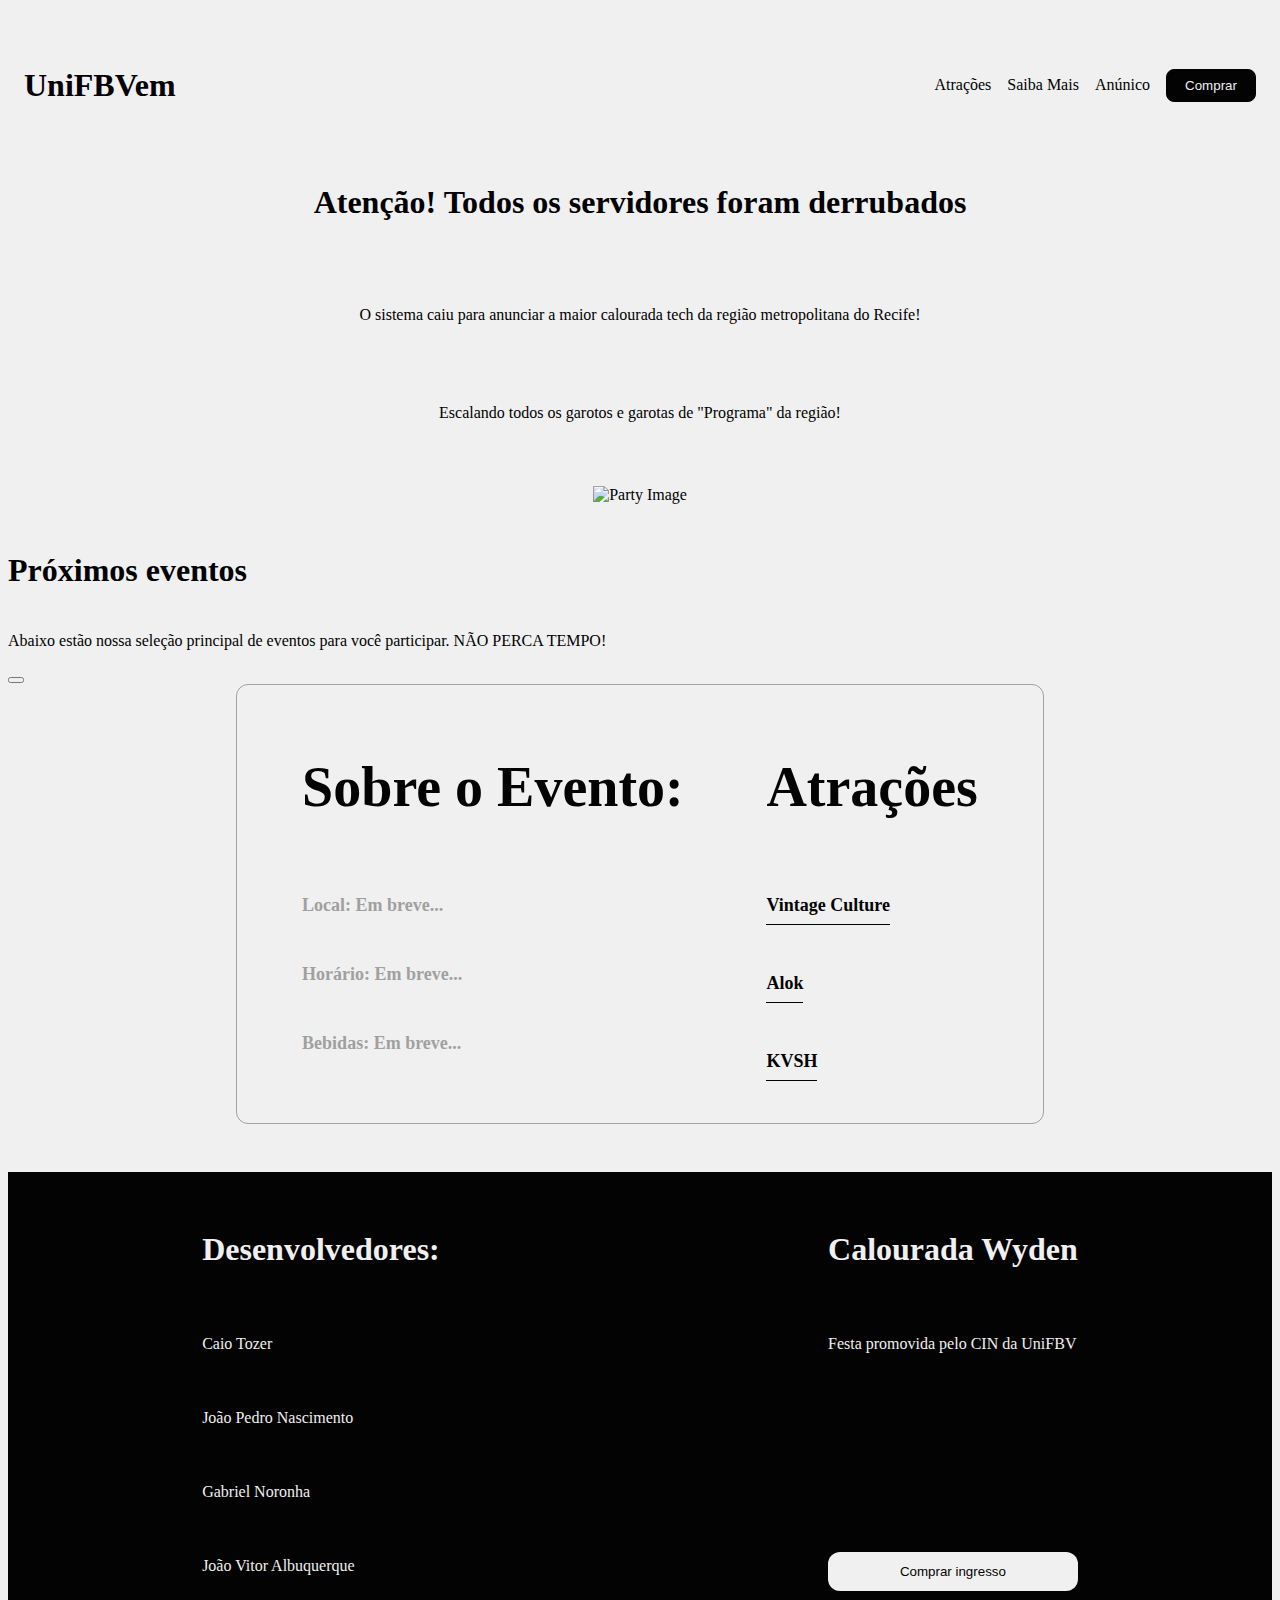
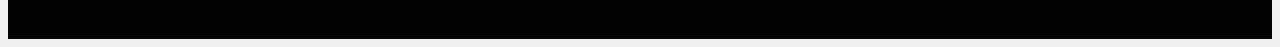
==== index.html @ f2e45370 "feat: adding footer and info styles" ====
<!DOCTYPE html>
<html lang="en">
  <head>
    <meta charset="UTF-8" />
    <meta name="viewport" content="width=device-width, initial-scale=1.0" />
    <link rel="icon" href="./Assets/WydenLogo.jpeg" />
    <title>UniFBVem</title>
    <link rel="preconnect" href="https://fonts.googleapis.com" />
    <link rel="preconnect" href="https://fonts.gstatic.com" crossorigin />
    <script src="https://unpkg.com/@phosphor-icons/web"></script>
    <link
      href="https://fonts.googleapis.com/css2?family=Inter:wght@100..900&display=swap"
      rel="stylesheet"
    />
    <link rel="stylesheet" href="global.css" />
    <link href="styles.css" rel="stylesheet" />
    <link rel="stylesheet" href="main.css" />
  </head>
  <body>
    <header>
      <h4>UniFBVem</h4>
      <nav>
        <a>Atrações</a>
        <a>Saiba Mais</a>
        <a>Anúnico</a>
        <button class="checkout-button">Comprar</button>
      </nav>
    </header>

    <div id="firstPost">
      <h1>Atenção! Todos os servidores foram derrubados</h1>
      <p>
        O sistema caiu para anunciar a maior calourada tech da região
        metropolitana do Recife!
      </p>
      <p>Escalando todos os garotos e garotas de "Programa" da região!</p>
      <img
        alt="Party Image"
        src="./Assets/Image - Drag in to fill..png"
        id="Banner"
      />
    </div>

    <main>
      <div class="main-header-wrapper">
        <h4>Próximos eventos</h4>
        <p>
          Abaixo estão nossa seleção principal de eventos para você participar.
          NÃO PERCA TEMPO!
        </p>
      </div>

      <div>
        <button class="card add-new-event" data-title="Anuncie aqui">
          <i class="ph-thin ph-plus-circle add-new-event-icon"></i>
        </button>
      </div>
    </main>
    <div id="infoContainer">
      <div id="infoBox">
        <div id="infoEvent">
          <h2>Sobre o Evento:</h2>
          <!-- <h2>
      Essa é pra você que até hoje espera ir em uma festa universitária igual as
      dos filmes, venha pra calourada de Computaria da Wyden!
    </h2> -->

          <h3>Local: Em breve...</h3>
          <h3>Horário: Em breve...</h3>
          <h3>Bebidas: Em breve...</h3>
        </div>
        <div id="infoEvent">
          <h2>Atrações</h2>
          <h3 class="atraction">Vintage Culture</h3>
          <h3 class="atraction">Alok</h3>
          <h3 class="atraction">KVSH</h3>
        </div>
      </div>
    </div>
    <footer>
      <div id="devContainer">
        <h4>Desenvolvedores:</h4>
        <div id="devs">
          <p>Caio Tozer</p>
          <p>João Pedro Nascimento</p>
          <p>Gabriel Noronha</p>
          <p>João Vitor Albuquerque</p>
        </div>
      </div>
      <div id="rightContainer">
      <div id="footerTitle">
      <h4>Calourada Wyden</h4>
      <p>Festa promovida pelo CIN da UniFBV</p>
    </div>
    
      <button id="buttonFooter">Comprar ingresso</button>
    </div>
    </footer>
  </body>
</html>
---- styles.css ----
body {
  background-color: var(--primary-light);

  --primary-darker: #030303;
  --primary-dark: #111111;
  --primary-gray: #a0a0a0;
  --primary-light-gray: #e7e7e7;
  --primary-light: #f0f0f0;
}

body::-webkit-scrollbar {
  width: 0px;
}

header {
  display: flex;
  justify-content: space-between;
  padding: 16px;
}

nav {
  display: flex;
  gap: 1rem;
  align-items: center;
  cursor: pointer;
}

.checkout-button {
  width: 90px;
  padding: 8px 16px;
  text-align: center;
  background-color: var(--primary-darker);
  color: var(--primary-light);
  border-radius: 8px;
  border: 1px solid var(--primary-darker);
  cursor: pointer;

  transition: all 250ms;
}

.checkout-button:hover {
  background-color: var(--primary-light);
  color: var(--primary-darker);
}

#banner {
  display: flex;
  width: 50%;
  height: fit-content;
  border-radius: 16px;
}

#firstPost {
  display: flex;
  flex-direction: column;
  justify-content: center;
  align-items: center;
  gap: 48px;
  width: 100%;
  margin-bottom: 48px;
}

#infoEvent {
  display: flex;
  flex-direction: column;
  gap: 12px;
  width: fit-content;
}

#infoContainer {
  display: flex;
  width: 100%;
  justify-content: center;
  margin-bottom: 48px;
}

#infoBox {
  display: flex;
  width: 60%;
  justify-content: space-around;
  border: 1px var(--primary-gray) solid;
  padding: 24px;
  border-radius: 12px;
}

h2 {
  font-size: 56px;
  font-weight: 700;
  color: var(--primary-darker);
}
h3 {
  font-size: 18px;
  font-weight: 700;
  color: var(--primary-gray);
}

.atraction {
  color: var(--primary-darker);
  width: fit-content;
  padding-bottom: 8px;
  border-bottom: 1px solid var(--primary-darker);
}

footer {
  background-color: var(--primary-darker);
  color: var(--primary-light);
  display: flex;
  justify-content: space-around;
  padding-bottom: 48px;
  padding-top: 16px;
}

#devs {
  display: flex;
  flex-direction: column;
  gap: 24px;
}

#devContainer {
  display: flex;
  flex-direction: column;
  gap: 8px;
}

h4 {
  font-size: 32px;
}

h4 > p {
  font-size: 18px;
}

#footerTitle {
  display: flex;
  flex-direction: column;
  gap: 8px;
}

#rightContainer {
  display: flex;
  flex-direction: column;
  min-height: 100%;
  justify-content: space-between;
}

#buttonFooter {
  padding: 12px 16px;
  width: 100%;
  text-align: center;
  border-radius: 12px;
  border: none;
  background-color: var(--primary-light);
  color:  var(--primary-darker);
  cursor: pointer;
}

#buttonFooter:hover {
  background-color: var(--primary-gray);
  color:  var(--primary-light);
}
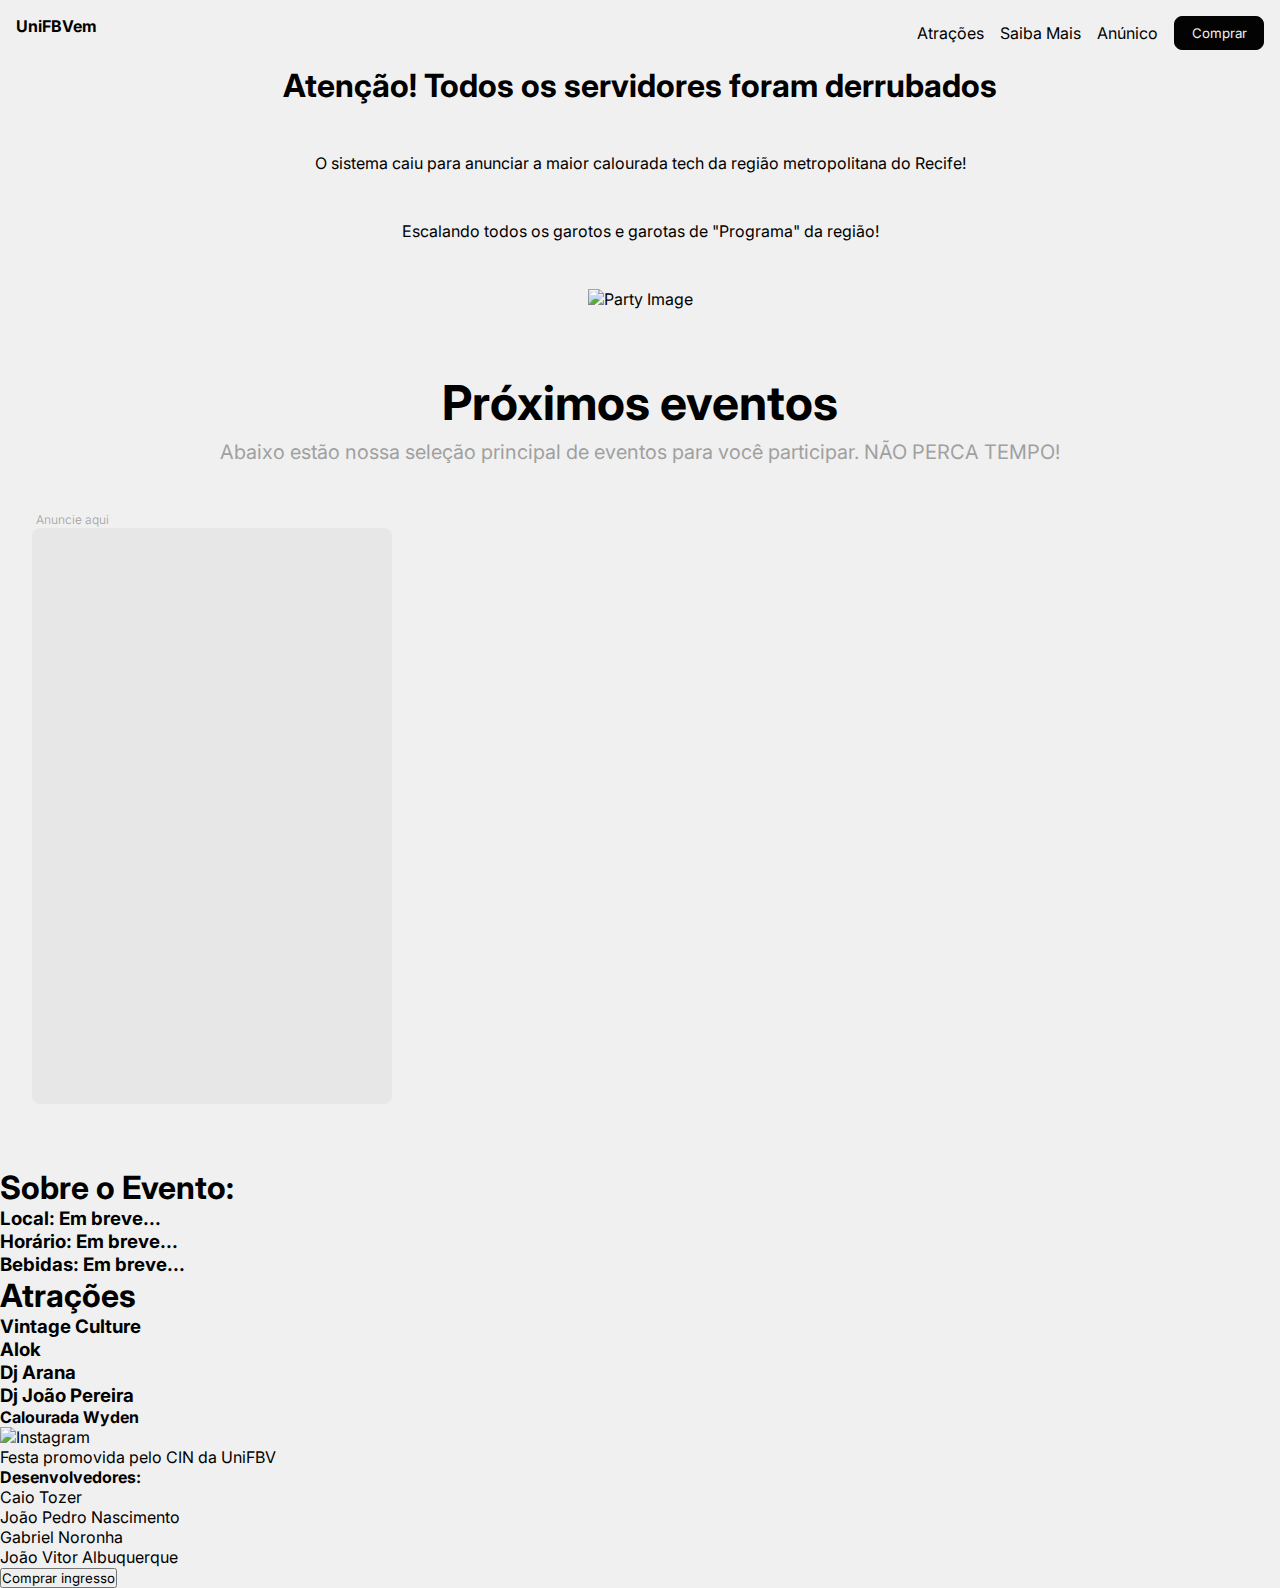
==== commit 00881bac: "feat: add buy ticket modal" ====
--- a/index.html
+++ b/index.html
@@ -12,9 +12,10 @@
       href="https://fonts.googleapis.com/css2?family=Inter:wght@100..900&display=swap"
       rel="stylesheet"
     />
-    <link rel="stylesheet" href="global.css" />
+    <link rel="stylesheet" href="global.css">
     <link href="styles.css" rel="stylesheet" />
-    <link rel="stylesheet" href="main.css" />
+    <link rel="stylesheet" href="main.css">
+    <link rel="stylesheet" href="./css/buyModalStyles.css">
   </head>
   <body>
     <header>
@@ -23,7 +24,7 @@
         <a>Atrações</a>
         <a>Saiba Mais</a>
         <a>Anúnico</a>
-        <button class="checkout-button">Comprar</button>
+        <button class="checkout-button buy-modal-trigger">Comprar</button>
       </nav>
     </header>
 
@@ -34,20 +35,13 @@
         metropolitana do Recife!
       </p>
       <p>Escalando todos os garotos e garotas de "Programa" da região!</p>
-      <img
-        alt="Party Image"
-        src="./Assets/Image - Drag in to fill..png"
-        id="Banner"
-      />
+      <img alt="Party Image" src="./Assets/Image - Drag in to fill..png" id="Banner"/>
     </div>
 
     <main>
       <div class="main-header-wrapper">
         <h4>Próximos eventos</h4>
-        <p>
-          Abaixo estão nossa seleção principal de eventos para você participar.
-          NÃO PERCA TEMPO!
-        </p>
+        <p>Abaixo estão nossa seleção principal de eventos para você participar. NÃO PERCA TEMPO!</p>
       </div>
 
       <div>
@@ -56,45 +50,75 @@
         </button>
       </div>
     </main>
-    <div id="infoContainer">
-      <div id="infoBox">
-        <div id="infoEvent">
-          <h2>Sobre o Evento:</h2>
-          <!-- <h2>
+
+    <h1>Sobre o Evento:</h1>
+    <!-- <h2>
       Essa é pra você que até hoje espera ir em uma festa universitária igual as
       dos filmes, venha pra calourada de Computaria da Wyden!
     </h2> -->
+    <h3>Local: Em breve...</h3>
+    <h3>Horário: Em breve...</h3>
+    <h3>Bebidas: Em breve...</h3>
+    <h1>Atrações</h1>
+    <h3>Vintage Culture</h3>
+    <h3>Alok</h3>
+    <h3>Dj Arana</h3>
+    <h3>Dj João Pereira</h3>
+    <footer>
+      <h4>Calourada Wyden</h4>
+      <img alt="Instagram" />
+      <p>Festa promovida pelo CIN da UniFBV</p>
+      <h4>Desenvolvedores:</h4>
+      <p>Caio Tozer</p>
+      <p>João Pedro Nascimento</p>
+      <p>Gabriel Noronha</p>
+      <p>João Vitor Albuquerque</p>
+    </footer>
+    <button class="buy-modal-trigger">Comprar ingresso</button>
 
-          <h3>Local: Em breve...</h3>
-          <h3>Horário: Em breve...</h3>
-          <h3>Bebidas: Em breve...</h3>
-        </div>
-        <div id="infoEvent">
-          <h2>Atrações</h2>
-          <h3 class="atraction">Vintage Culture</h3>
-          <h3 class="atraction">Alok</h3>
-          <h3 class="atraction">KVSH</h3>
-        </div>
+    <!-- Buy modal -->
+    <div id="buy-modal" class="modal">
+      <div class="modal-content">
+        <header>
+          <h3>Comprar ingresso - UniFBVem</h3>
+          <div class="close-modal">
+            <i class="ph ph-x"></i>
+          </div>
+        </header>
+        
+        <form class="modal-form buy-modal-form">
+          <label class="name">
+            <span>Nome Completo</span>
+            <input type="text" placeholder="Digite aqui...">
+          </label>
+
+          <label class="email">
+            <span>E-mail</span>
+            <input type="text" placeholder="Digite aqui...">
+          </label>
+          
+          <label class="ticket-type">
+            <span>Tipo de ingresso</span>
+            <select name="ticket-type" id="ticket-type">
+              <option value="">Selecione</option>
+              <option value="vip">VIP</option>
+              <option value="premium">Premium</option>
+              <option value="standart">Básico</option>
+            </select>
+          </label>
+
+          <label class="ticket-price">
+            <span>Valor do ingresso</span>
+            <input type="text" disabled id="ticket-price-input">
+          </label>
+
+          <div class="actions">
+            <button type="submit" class="danger-background">Cancelar</button>
+            <button type="submit" class="success-background">Confirmar</button>
+          </div>
+        </form>
       </div>
     </div>
-    <footer>
-      <div id="devContainer">
-        <h4>Desenvolvedores:</h4>
-        <div id="devs">
-          <p>Caio Tozer</p>
-          <p>João Pedro Nascimento</p>
-          <p>Gabriel Noronha</p>
-          <p>João Vitor Albuquerque</p>
-        </div>
-      </div>
-      <div id="rightContainer">
-      <div id="footerTitle">
-      <h4>Calourada Wyden</h4>
-      <p>Festa promovida pelo CIN da UniFBV</p>
-    </div>
-    
-      <button id="buttonFooter">Comprar ingresso</button>
-    </div>
-    </footer>
+    <script src="./js/buyModalHandler.js"></script>
   </body>
 </html>
--- a/global.css
+++ b/global.css
@@ -0,0 +1,8 @@
+@import url("https://fonts.googleapis.com/css2?family=Inter:wght@100..900&display=swap");
+
+* {
+  font-family: "Inter", sans-serif;
+  margin: 0px;
+  padding: 0px;
+  box-sizing: border-box;
+}--- a/styles.css
+++ b/styles.css
@@ -4,12 +4,10 @@
   --primary-darker: #030303;
   --primary-dark: #111111;
   --primary-gray: #a0a0a0;
-  --primary-light-gray: #e7e7e7;
-  --primary-light: #f0f0f0;
-}
-
-body::-webkit-scrollbar {
-  width: 0px;
+  --primary-light-gray: #E7E7E7;
+  --primary-light: #F0F0F0;
+  --danger: #e84118;
+  --success: #4cd137;
 }
 
 header {
@@ -43,118 +41,28 @@
   color: var(--primary-darker);
 }
 
-#banner {
-  display: flex;
-  width: 50%;
-  height: fit-content;
-  border-radius: 16px;
+#banner{
+    display: flex;
+    width: 50%;
+    height: fit-content;
+    border-radius: 16px;
 }
 
-#firstPost {
-  display: flex;
-  flex-direction: column;
-  justify-content: center;
-  align-items: center;
-  gap: 48px;
-  width: 100%;
-  margin-bottom: 48px;
+#firstPost{
+    display: flex;
+    flex-direction: column;
+    justify-content: center;
+    align-items: center;
+    gap: 48px;
+    width: 100%;
 }
 
-#infoEvent {
-  display: flex;
-  flex-direction: column;
-  gap: 12px;
-  width: fit-content;
+.danger-background {
+  background-color: var(--danger);
+  color: white;
 }
 
-#infoContainer {
-  display: flex;
-  width: 100%;
-  justify-content: center;
-  margin-bottom: 48px;
-}
-
-#infoBox {
-  display: flex;
-  width: 60%;
-  justify-content: space-around;
-  border: 1px var(--primary-gray) solid;
-  padding: 24px;
-  border-radius: 12px;
-}
-
-h2 {
-  font-size: 56px;
-  font-weight: 700;
-  color: var(--primary-darker);
-}
-h3 {
-  font-size: 18px;
-  font-weight: 700;
-  color: var(--primary-gray);
-}
-
-.atraction {
-  color: var(--primary-darker);
-  width: fit-content;
-  padding-bottom: 8px;
-  border-bottom: 1px solid var(--primary-darker);
-}
-
-footer {
-  background-color: var(--primary-darker);
-  color: var(--primary-light);
-  display: flex;
-  justify-content: space-around;
-  padding-bottom: 48px;
-  padding-top: 16px;
-}
-
-#devs {
-  display: flex;
-  flex-direction: column;
-  gap: 24px;
-}
-
-#devContainer {
-  display: flex;
-  flex-direction: column;
-  gap: 8px;
-}
-
-h4 {
-  font-size: 32px;
-}
-
-h4 > p {
-  font-size: 18px;
-}
-
-#footerTitle {
-  display: flex;
-  flex-direction: column;
-  gap: 8px;
-}
-
-#rightContainer {
-  display: flex;
-  flex-direction: column;
-  min-height: 100%;
-  justify-content: space-between;
-}
-
-#buttonFooter {
-  padding: 12px 16px;
-  width: 100%;
-  text-align: center;
-  border-radius: 12px;
-  border: none;
-  background-color: var(--primary-light);
-  color:  var(--primary-darker);
-  cursor: pointer;
-}
-
-#buttonFooter:hover {
-  background-color: var(--primary-gray);
-  color:  var(--primary-light);
-}
+.success-background {
+  background-color: var(--success);
+  color: white;
+}--- a/main.css
+++ b/main.css
@@ -0,0 +1,62 @@
+main {
+  margin: 2rem 0;
+  padding: 2rem;
+}
+
+.main-header-wrapper {
+  display: flex;
+  flex-direction: column;
+  gap: 0.5rem;
+
+  text-align: center;
+
+  margin-bottom: 4rem;
+}
+
+.main-header-wrapper h4 {
+  font-size: 3rem;
+}
+
+.main-header-wrapper p {
+  color: var(--primary-gray);
+  font-size: 1.25rem;
+}
+
+.add-new-event {
+  all: unset;
+
+  transition: all 250ms;
+  cursor: pointer;
+}
+
+.add-new-event:hover {
+  filter: brightness(1.015);
+}
+
+.add-new-event-icon::before {
+  font-size: 8rem;
+  color: var(--primary-gray);
+}
+
+.card::before {
+  content: attr(data-title);
+  position: absolute;
+  top: -1rem;
+  left: 0.25rem;
+
+  color: var(--primary-gray);
+
+  font-size: 0.75rem;
+  font-weight: 300;
+}
+
+.card {
+  position: relative;
+  display: flex;
+  justify-content: center;
+  align-items: center;
+  border-radius: 8px;
+  background-color: var(--primary-light-gray);
+  height: 36rem;
+  min-width: 360px;
+}
--- a/css/buyModalStyles.css
+++ b/css/buyModalStyles.css
@@ -0,0 +1,114 @@
+.modal {
+  display: none;
+  position: fixed;
+  z-index: 1;
+  left: 0;
+  top: 0;
+  width: 100%;
+  height: 100%;
+  overflow: auto;
+  background-color: rgb(0,0,0);
+  background-color: rgba(0,0,0,0.4);
+}
+
+.modal-content {
+  box-sizing: border-box;
+  display: flex;
+  flex-direction: column;
+  background-color: #fefefe;
+  margin: 15% auto; 
+  padding: 20px;
+  border: 1px solid #888;
+  border-radius: 8px;
+  width: min(80%, 1024px); 
+}
+
+.modal-content header {
+  display: flex;
+  justify-content: space-between;
+  align-items: center;
+}
+
+.close-modal {
+  color: #aaa;
+  font-size: 28px;
+  font-weight: bold;
+}
+
+.close-modal:hover,
+.close-modal:focus {
+  color: black;
+  text-decoration: none;
+  cursor: pointer;
+}
+
+.modal-form {
+  display: grid;
+  gap: 1.5rem;
+  grid-template-areas: 
+    "name name name name"
+    "email email email email"
+    "ticket-type ticket-price ticket-price ticket-price"
+    "actions actions actions actions"
+  ;
+  padding: 0 1rem 1rem 1rem;
+}
+
+.modal-form label {
+  width: 100%;
+  display: flex;
+  flex-direction: column;
+  gap: 0.25rem;
+}
+
+.modal-form label span {
+  color: var(--primary-gray);
+  font-size: 0.75rem;
+  margin-left: 0.25rem;
+}
+
+.modal-form label input,
+.modal-form label select {
+  width: 100%;
+  padding: 0.75rem 1.25rem;
+  border-radius: 8px;
+  border: 1px solid var(--primary-light-gray);
+  background-color: var(--primary-light);
+}
+
+.modal-form .actions {
+  width: 100%;
+  display: flex;
+  justify-content: flex-end;
+  gap: 1rem;
+}
+
+.modal-form .actions button {
+  cursor: pointer;
+  padding: 0.5rem 1rem;
+  border-radius: 4px;
+  border: 0;
+  font-size: 0.75rem;
+
+  transition: filter 150ms;
+}
+
+.modal-form .actions button:hover {
+  filter: brightness(0.9);
+}
+
+.buy-modal-form .name {
+  grid-area: name;
+}
+.buy-modal-form .email {
+  grid-area: email;
+}
+.buy-modal-form .ticket-type {
+  grid-area: ticket-type;
+}
+.buy-modal-form .ticket-price {
+  grid-area: ticket-price;
+}
+.actions {
+  grid-area: actions
+}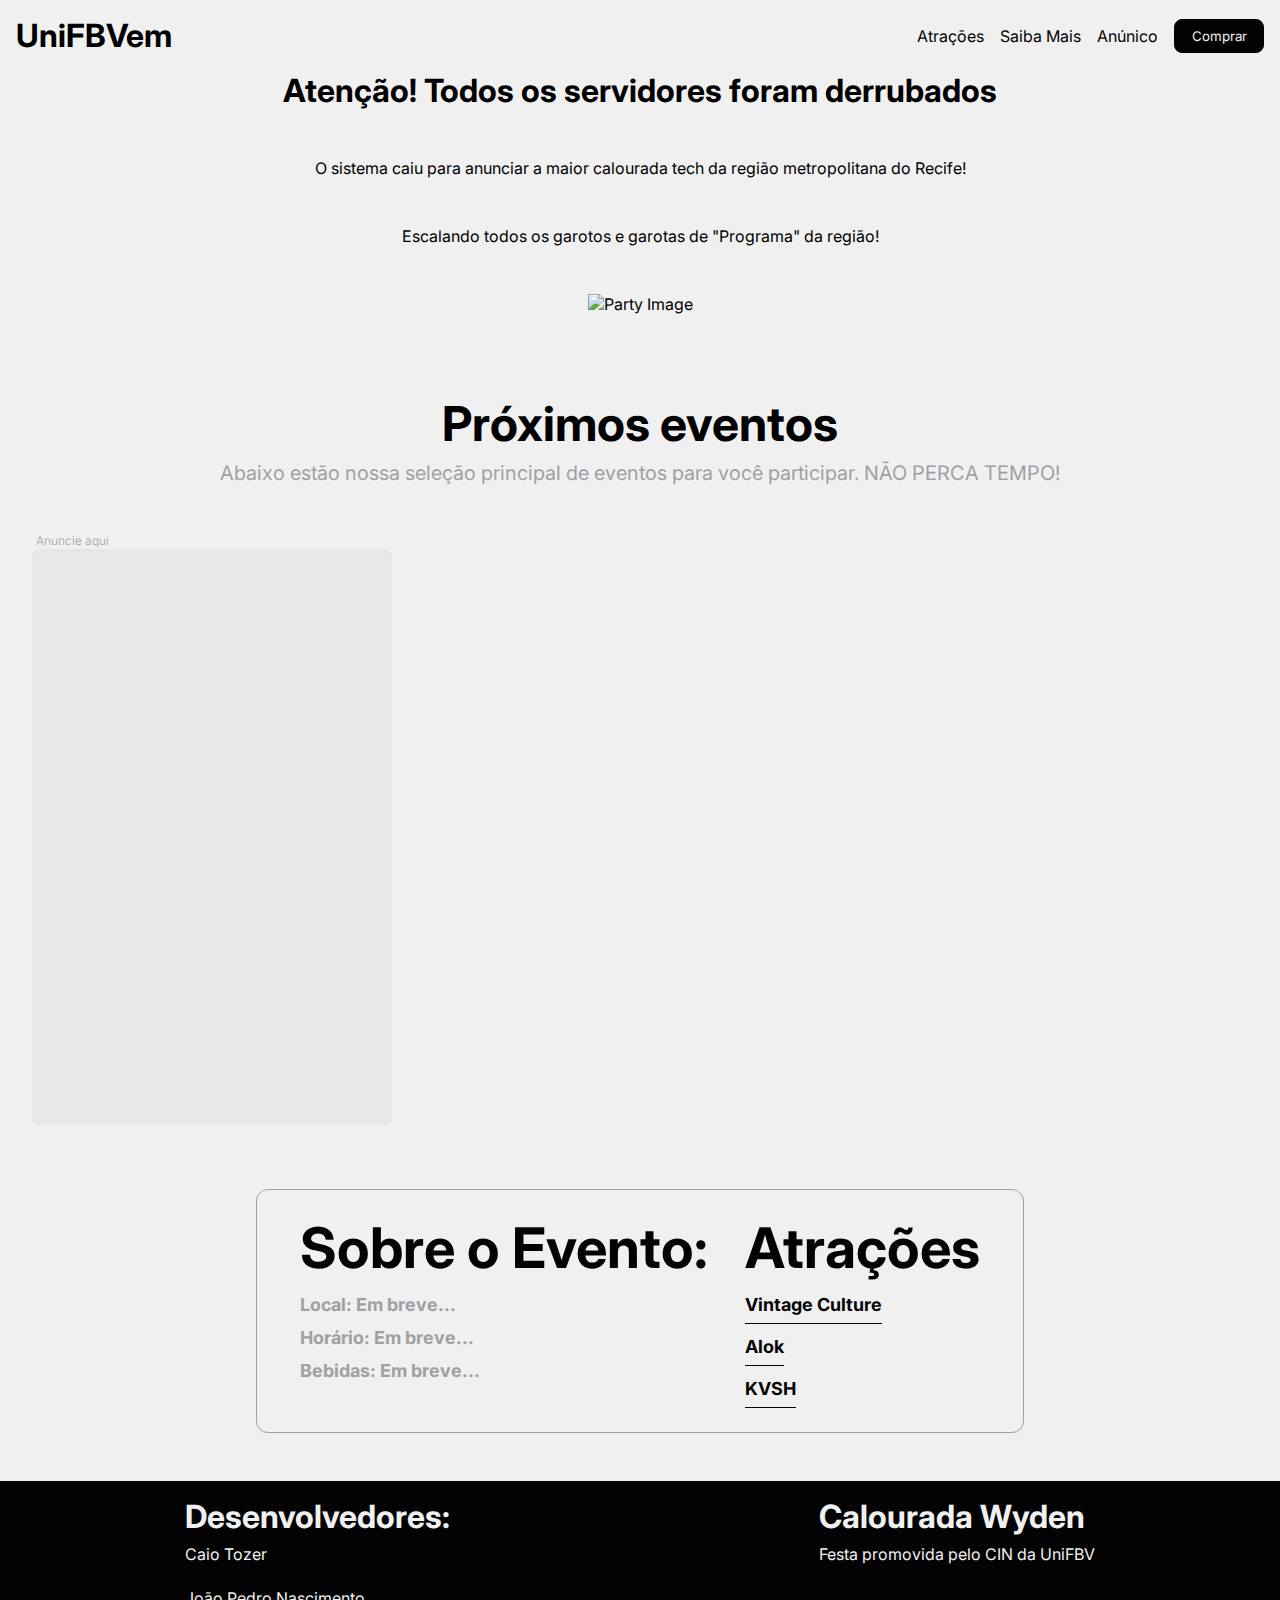
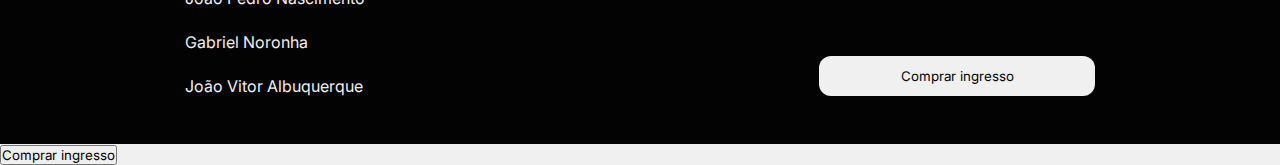
==== commit b7957138: "Merge branch 'main' into feat/form-modals" ====
--- a/index.html
+++ b/index.html
@@ -12,10 +12,12 @@
       href="https://fonts.googleapis.com/css2?family=Inter:wght@100..900&display=swap"
       rel="stylesheet"
     />
-    <link rel="stylesheet" href="global.css">
+    <link rel="stylesheet" href="global.css" />
     <link href="styles.css" rel="stylesheet" />
     <link rel="stylesheet" href="main.css">
     <link rel="stylesheet" href="./css/buyModalStyles.css">
+    <link rel="stylesheet" href="./css/eventModalStyles.css">
+    <link rel="stylesheet" href="./css/modalStyles.css">
   </head>
   <body>
     <header>
@@ -35,44 +37,67 @@
         metropolitana do Recife!
       </p>
       <p>Escalando todos os garotos e garotas de "Programa" da região!</p>
-      <img alt="Party Image" src="./Assets/Image - Drag in to fill..png" id="Banner"/>
+      <img
+        alt="Party Image"
+        src="./Assets/Image - Drag in to fill..png"
+        id="Banner"
+      />
     </div>
 
     <main>
       <div class="main-header-wrapper">
         <h4>Próximos eventos</h4>
-        <p>Abaixo estão nossa seleção principal de eventos para você participar. NÃO PERCA TEMPO!</p>
+        <p>
+          Abaixo estão nossa seleção principal de eventos para você participar.
+          NÃO PERCA TEMPO!
+        </p>
       </div>
 
       <div>
-        <button class="card add-new-event" data-title="Anuncie aqui">
+        <button class="card add-new-event event-modal-trigger" data-title="Anuncie aqui">
           <i class="ph-thin ph-plus-circle add-new-event-icon"></i>
         </button>
       </div>
     </main>
-
-    <h1>Sobre o Evento:</h1>
-    <!-- <h2>
+    <div id="infoContainer">
+      <div id="infoBox">
+        <div id="infoEvent">
+          <h2>Sobre o Evento:</h2>
+          <!-- <h2>
       Essa é pra você que até hoje espera ir em uma festa universitária igual as
       dos filmes, venha pra calourada de Computaria da Wyden!
     </h2> -->
-    <h3>Local: Em breve...</h3>
-    <h3>Horário: Em breve...</h3>
-    <h3>Bebidas: Em breve...</h3>
-    <h1>Atrações</h1>
-    <h3>Vintage Culture</h3>
-    <h3>Alok</h3>
-    <h3>Dj Arana</h3>
-    <h3>Dj João Pereira</h3>
+
+          <h3>Local: Em breve...</h3>
+          <h3>Horário: Em breve...</h3>
+          <h3>Bebidas: Em breve...</h3>
+        </div>
+        <div id="infoEvent">
+          <h2>Atrações</h2>
+          <h3 class="atraction">Vintage Culture</h3>
+          <h3 class="atraction">Alok</h3>
+          <h3 class="atraction">KVSH</h3>
+        </div>
+      </div>
+    </div>
     <footer>
+      <div id="devContainer">
+        <h4>Desenvolvedores:</h4>
+        <div id="devs">
+          <p>Caio Tozer</p>
+          <p>João Pedro Nascimento</p>
+          <p>Gabriel Noronha</p>
+          <p>João Vitor Albuquerque</p>
+        </div>
+      </div>
+      <div id="rightContainer">
+      <div id="footerTitle">
       <h4>Calourada Wyden</h4>
-      <img alt="Instagram" />
       <p>Festa promovida pelo CIN da UniFBV</p>
-      <h4>Desenvolvedores:</h4>
-      <p>Caio Tozer</p>
-      <p>João Pedro Nascimento</p>
-      <p>Gabriel Noronha</p>
-      <p>João Vitor Albuquerque</p>
+    </div>
+    
+      <button id="buttonFooter">Comprar ingresso</button>
+    </div>
     </footer>
     <button class="buy-modal-trigger">Comprar ingresso</button>
 
@@ -81,7 +106,7 @@
       <div class="modal-content">
         <header>
           <h3>Comprar ingresso - UniFBVem</h3>
-          <div class="close-modal">
+          <div class="close-buy-modal close-modal">
             <i class="ph ph-x"></i>
           </div>
         </header>
@@ -120,5 +145,56 @@
       </div>
     </div>
     <script src="./js/buyModalHandler.js"></script>
+
+    <!-- Event modal -->
+    <div id="event-modal" class="modal">
+      <div class="modal-content">
+        <header>
+          <h3>Criar um novo evento</h3>
+          <div class="close-event-modal close-modal">
+            <i class="ph ph-x"></i>
+          </div>
+        </header>
+        
+        <form class="modal-form event-modal-form">
+          <label class="event-thumb">
+            <span>Selecione a imagem do evento aqui</span>
+            <span><i class="ph ph-image"></i></span>
+            <input type="file" accept="image/*" name="event-thumb" id="event-thumb-input" hidden>
+          </label>
+
+          <label class="event-name">
+            <span>Nome do evento</span>
+            <input type="text" placeholder="Digite aqui...">
+          </label>
+
+          <label class="event-date">
+            <span>Quando vai ser o evento?</span>
+            <input type="date">
+          </label>
+
+          <label class="event-time">
+            <span>Que horas será o evento?</span>
+            <input type="time">
+          </label>
+
+          <label class="event-address">
+            <span>Onde acontecerá o evento?</span>
+            <textarea type="text" placeholder="Digite aqui..."></textarea>
+          </label>
+
+          <label class="event-obs">
+            <span>Observações</span>
+            <textarea type="text" placeholder="Digite aqui..."></textarea>
+          </label>
+
+          <div class="actions">
+            <button type="submit" class="danger-background">Cancelar</button>
+            <button type="submit" class="success-background">Confirmar</button>
+          </div>
+        </form>
+      </div>
+    </div>
+    <script src="./js/eventModalHandler.js"></script>
   </body>
 </html>
--- a/styles.css
+++ b/styles.css
@@ -8,6 +8,15 @@
   --primary-light: #F0F0F0;
   --danger: #e84118;
   --success: #4cd137;
+}
+
+body::-webkit-scrollbar {
+  width: 5px;
+  background-color: var(--primary-gray);
+}
+body::-webkit-scrollbar-thumb {
+  background-color: var(--primary-dark);
+  border-radius: 2px;
 }
 
 header {
@@ -41,20 +50,11 @@
   color: var(--primary-darker);
 }
 
-#banner{
-    display: flex;
-    width: 50%;
-    height: fit-content;
-    border-radius: 16px;
-}
-
-#firstPost{
-    display: flex;
-    flex-direction: column;
-    justify-content: center;
-    align-items: center;
-    gap: 48px;
-    width: 100%;
+#banner {
+  display: flex;
+  width: 50%;
+  height: fit-content;
+  border-radius: 16px;
 }
 
 .danger-background {
@@ -65,4 +65,112 @@
 .success-background {
   background-color: var(--success);
   color: white;
-}+}
+#firstPost {
+  display: flex;
+  flex-direction: column;
+  justify-content: center;
+  align-items: center;
+  gap: 48px;
+  width: 100%;
+  margin-bottom: 48px;
+}
+
+#infoEvent {
+  display: flex;
+  flex-direction: column;
+  gap: 12px;
+  width: fit-content;
+}
+
+#infoContainer {
+  display: flex;
+  width: 100%;
+  justify-content: center;
+  margin-bottom: 48px;
+}
+
+#infoBox {
+  display: flex;
+  width: 60%;
+  justify-content: space-around;
+  border: 1px var(--primary-gray) solid;
+  padding: 24px;
+  border-radius: 12px;
+}
+
+h2 {
+  font-size: 56px;
+  font-weight: 700;
+  color: var(--primary-darker);
+}
+h3 {
+  font-size: 18px;
+  font-weight: 700;
+  color: var(--primary-gray);
+}
+
+.atraction {
+  color: var(--primary-darker);
+  width: fit-content;
+  padding-bottom: 8px;
+  border-bottom: 1px solid var(--primary-darker);
+}
+
+footer {
+  background-color: var(--primary-darker);
+  color: var(--primary-light);
+  display: flex;
+  justify-content: space-around;
+  padding-bottom: 48px;
+  padding-top: 16px;
+}
+
+#devs {
+  display: flex;
+  flex-direction: column;
+  gap: 24px;
+}
+
+#devContainer {
+  display: flex;
+  flex-direction: column;
+  gap: 8px;
+}
+
+h4 {
+  font-size: 32px;
+}
+
+h4 > p {
+  font-size: 18px;
+}
+
+#footerTitle {
+  display: flex;
+  flex-direction: column;
+  gap: 8px;
+}
+
+#rightContainer {
+  display: flex;
+  flex-direction: column;
+  min-height: 100%;
+  justify-content: space-between;
+}
+
+#buttonFooter {
+  padding: 12px 16px;
+  width: 100%;
+  text-align: center;
+  border-radius: 12px;
+  border: none;
+  background-color: var(--primary-light);
+  color:  var(--primary-darker);
+  cursor: pointer;
+}
+
+#buttonFooter:hover {
+  background-color: var(--primary-gray);
+  color:  var(--primary-light);
+}
--- a/css/buyModalStyles.css
+++ b/css/buyModalStyles.css
@@ -1,102 +1,3 @@
-.modal {
-  display: none;
-  position: fixed;
-  z-index: 1;
-  left: 0;
-  top: 0;
-  width: 100%;
-  height: 100%;
-  overflow: auto;
-  background-color: rgb(0,0,0);
-  background-color: rgba(0,0,0,0.4);
-}
-
-.modal-content {
-  box-sizing: border-box;
-  display: flex;
-  flex-direction: column;
-  background-color: #fefefe;
-  margin: 15% auto; 
-  padding: 20px;
-  border: 1px solid #888;
-  border-radius: 8px;
-  width: min(80%, 1024px); 
-}
-
-.modal-content header {
-  display: flex;
-  justify-content: space-between;
-  align-items: center;
-}
-
-.close-modal {
-  color: #aaa;
-  font-size: 28px;
-  font-weight: bold;
-}
-
-.close-modal:hover,
-.close-modal:focus {
-  color: black;
-  text-decoration: none;
-  cursor: pointer;
-}
-
-.modal-form {
-  display: grid;
-  gap: 1.5rem;
-  grid-template-areas: 
-    "name name name name"
-    "email email email email"
-    "ticket-type ticket-price ticket-price ticket-price"
-    "actions actions actions actions"
-  ;
-  padding: 0 1rem 1rem 1rem;
-}
-
-.modal-form label {
-  width: 100%;
-  display: flex;
-  flex-direction: column;
-  gap: 0.25rem;
-}
-
-.modal-form label span {
-  color: var(--primary-gray);
-  font-size: 0.75rem;
-  margin-left: 0.25rem;
-}
-
-.modal-form label input,
-.modal-form label select {
-  width: 100%;
-  padding: 0.75rem 1.25rem;
-  border-radius: 8px;
-  border: 1px solid var(--primary-light-gray);
-  background-color: var(--primary-light);
-}
-
-.modal-form .actions {
-  width: 100%;
-  display: flex;
-  justify-content: flex-end;
-  gap: 1rem;
-}
-
-.modal-form .actions button {
-  cursor: pointer;
-  padding: 0.5rem 1rem;
-  border-radius: 4px;
-  border: 0;
-  font-size: 0.75rem;
-
-  transition: filter 150ms;
-}
-
-.modal-form .actions button:hover {
-  filter: brightness(0.9);
-}
-
 .buy-modal-form .name {
   grid-area: name;
 }
@@ -109,6 +10,18 @@
 .buy-modal-form .ticket-price {
   grid-area: ticket-price;
 }
-.actions {
+
+.buy-modal-form {
+  display: grid;
+  gap: 1.5rem;
+  grid-template-areas: 
+    "name name name name"
+    "email email email email"
+    "ticket-type ticket-price ticket-price ticket-price"
+    "actions actions actions actions"
+  ;
+}
+
+.buy-modal-form .actions {
   grid-area: actions
 }--- a/css/eventModalStyles.css
+++ b/css/eventModalStyles.css
@@ -0,0 +1,35 @@
+.event-modal-form {
+  display: grid;
+  gap: 1.5rem;
+  grid-template-areas: 
+    "thumb thumb thumb thumb"
+    "name name name name"
+    "address address address time"
+    "address address address date"
+    "observations observations observations observations"
+    "observations observations observations observations"
+    "actions actions actions actions"
+  ;
+}
+
+.event-modal-form .event-thumb {
+  grid-area: thumb;
+}
+.event-modal-form .event-name {
+  grid-area: name;
+}
+.event-modal-form .event-date {
+  grid-area: date;
+}
+.event-modal-form .event-time {
+  grid-area: time;
+}
+.event-modal-form .event-address {
+  grid-area: address;
+}
+.event-modal-form .event-obs {
+  grid-area: observations;
+}
+.event-modal-form .actions {
+  grid-area: actions;
+}--- a/css/modalStyles.css
+++ b/css/modalStyles.css
@@ -0,0 +1,123 @@
+.modal {
+  display: none;
+  position: fixed;
+  z-index: 1;
+  left: 0;
+  top: 0;
+  width: 100%;
+  height: 100%;
+  overflow: auto;
+  background-color: rgb(0,0,0);
+  background-color: rgba(0,0,0,0.4);
+}
+
+.modal-content {
+  box-sizing: border-box;
+  display: flex;
+  flex-direction: column;
+  background-color: #fefefe;
+  margin: 15% auto; 
+  padding: 20px;
+  border: 1px solid #888;
+  border-radius: 8px;
+  width: min(80%, 1024px); 
+}
+
+.modal-content header {
+  display: flex;
+  justify-content: space-between;
+  align-items: center;
+}
+
+.close-modal {
+  color: #aaa;
+  font-size: 28px;
+  font-weight: bold;
+}
+
+.close-modal:hover,
+.close-modal:focus {
+  color: black;
+  text-decoration: none;
+  cursor: pointer;
+}
+
+.modal-form {
+  padding: 0 1rem 1rem 1rem;
+}
+
+.modal-form label {
+  width: 100%;
+  display: flex;
+  flex-direction: column;
+  gap: 0.25rem;
+}
+
+.modal-form label span {
+  color: var(--primary-gray);
+  font-size: 0.75rem;
+  margin-left: 0.25rem;
+}
+
+.modal-form label input,
+.modal-form label textarea,
+.modal-form label select {
+  width: 100%;
+  padding: 0.875rem 1.25rem;
+  border-radius: 8px;
+  border: 1px solid var(--primary-light-gray);
+  background-color: var(--primary-light);
+}
+
+.modal-form label:has(input[type="file"]) {
+  display: flex;
+  justify-content: center;
+  align-items: center;
+  flex-direction: column;
+  gap: 1rem;
+  height: 12rem;
+  width: 100%;
+
+
+  border-radius: 8px;
+  border: 1px solid var(--primary-light-gray);
+  background-color: var(--primary-light);
+
+  cursor: pointer;
+}
+
+.modal-form label:has(input[type="file"]) span {
+  display: block;
+  font-size: 1rem;
+}
+
+.modal-form label:has(input[type="file"]) span:has(i) {
+  font-size: 2rem;
+}
+
+.modal-form .actions {
+  width: 100%;
+  display: flex;
+  justify-content: flex-end;
+  gap: 1rem;
+}
+
+.modal-form .actions button {
+  cursor: pointer;
+  padding: 0.5rem 1rem;
+  border-radius: 4px;
+  border: 0;
+  font-size: 0.75rem;
+
+  transition: filter 150ms;
+}
+
+.modal-form .actions button:hover {
+  filter: brightness(0.9);
+}
+
+.modal-form textarea {
+  box-sizing: border-box;
+  height: 9.5rem;
+  resize: none;
+}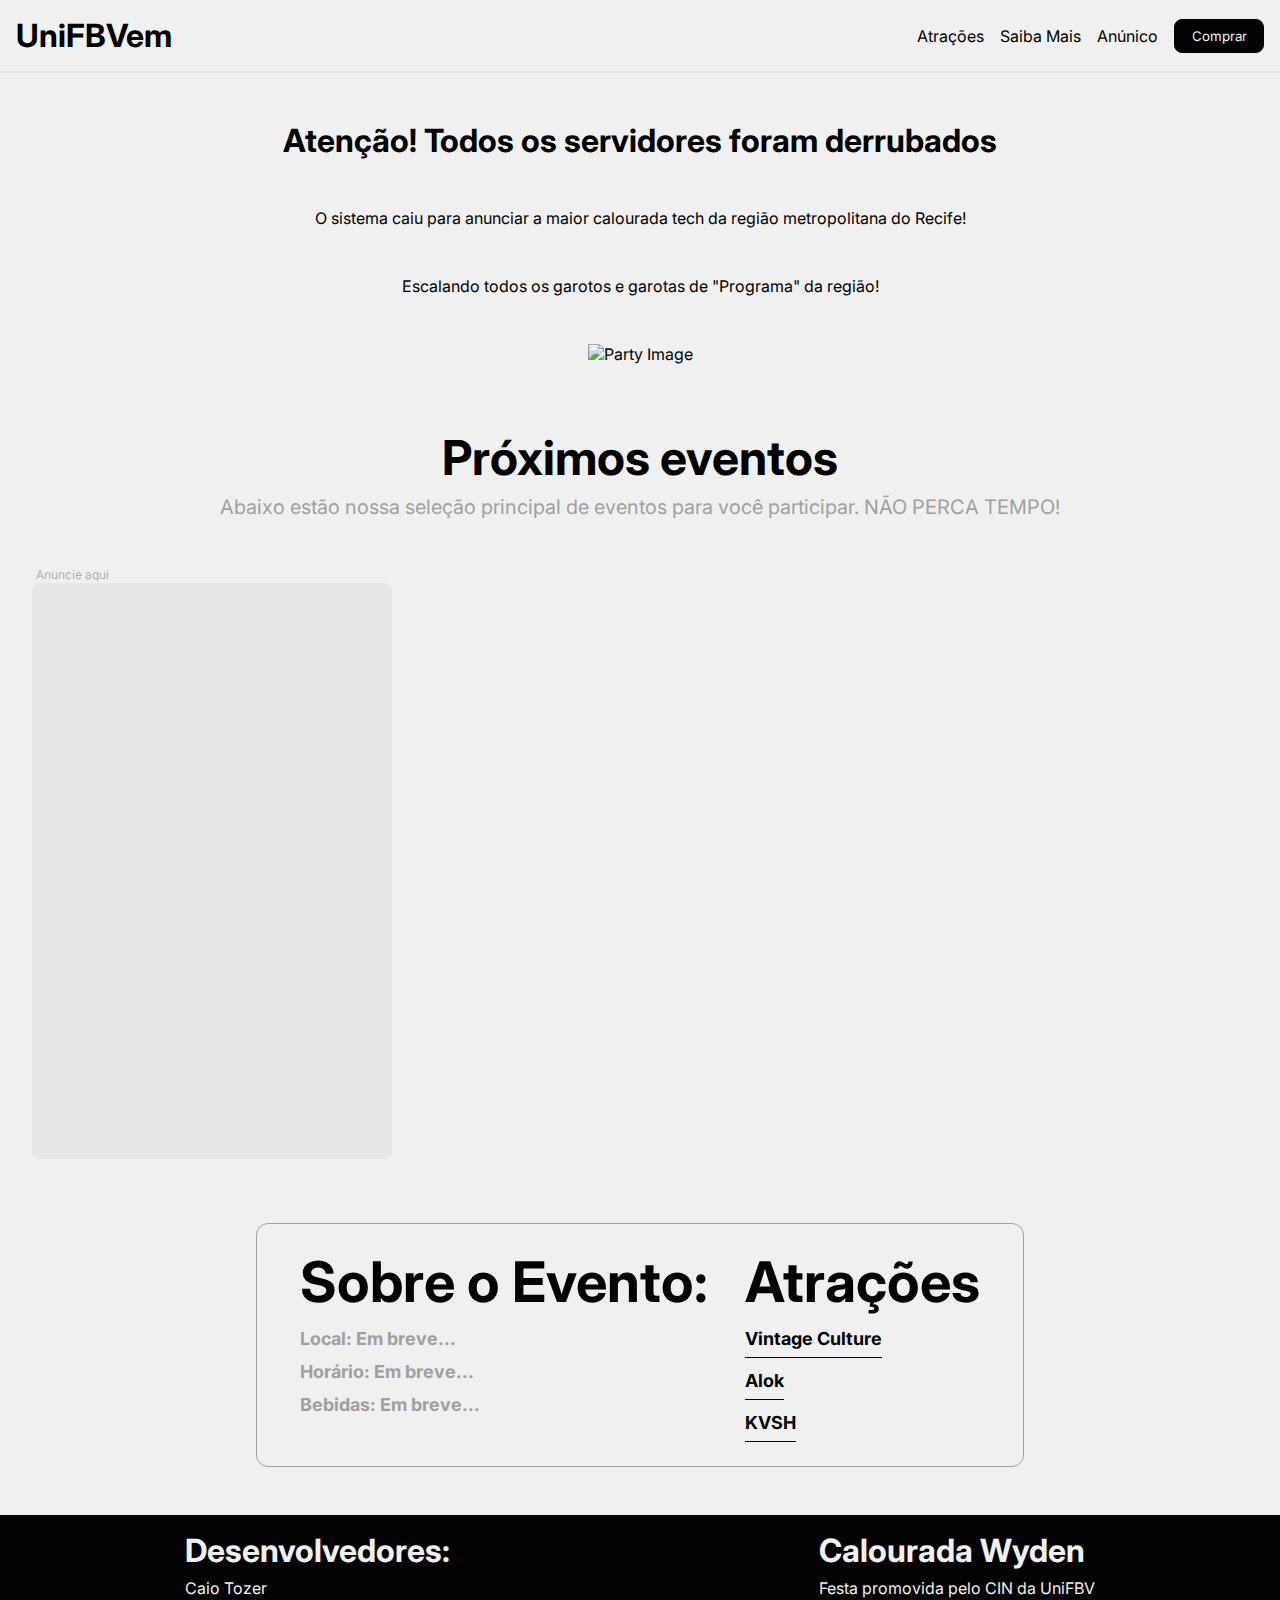
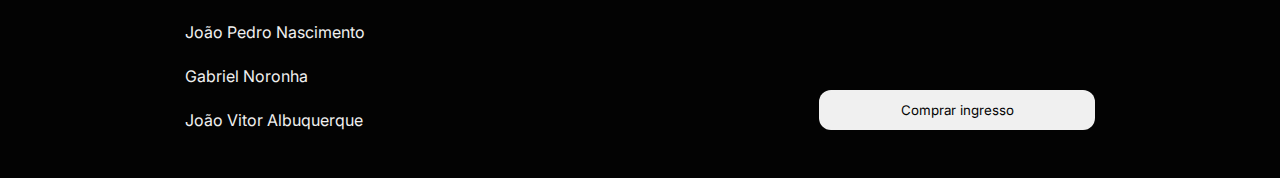
==== commit 07813a3f: "fix: adjusts in nav bar, and button of open modal in footer" ====
--- a/index.html
+++ b/index.html
@@ -14,13 +14,13 @@
     />
     <link rel="stylesheet" href="global.css" />
     <link href="styles.css" rel="stylesheet" />
-    <link rel="stylesheet" href="main.css">
-    <link rel="stylesheet" href="./css/buyModalStyles.css">
-    <link rel="stylesheet" href="./css/eventModalStyles.css">
-    <link rel="stylesheet" href="./css/modalStyles.css">
+    <link rel="stylesheet" href="main.css" />
+    <link rel="stylesheet" href="./css/buyModalStyles.css" />
+    <link rel="stylesheet" href="./css/eventModalStyles.css" />
+    <link rel="stylesheet" href="./css/modalStyles.css" />
   </head>
   <body>
-    <header>
+    <header id="navbar">
       <h4>UniFBVem</h4>
       <nav>
         <a>Atrações</a>
@@ -54,7 +54,10 @@
       </div>
 
       <div>
-        <button class="card add-new-event event-modal-trigger" data-title="Anuncie aqui">
+        <button
+          class="card add-new-event event-modal-trigger"
+          data-title="Anuncie aqui"
+        >
           <i class="ph-thin ph-plus-circle add-new-event-icon"></i>
         </button>
       </div>
@@ -91,37 +94,37 @@
         </div>
       </div>
       <div id="rightContainer">
-      <div id="footerTitle">
-      <h4>Calourada Wyden</h4>
-      <p>Festa promovida pelo CIN da UniFBV</p>
-    </div>
-    
-      <button id="buttonFooter">Comprar ingresso</button>
-    </div>
+        <div id="footerTitle">
+          <h4>Calourada Wyden</h4>
+          <p>Festa promovida pelo CIN da UniFBV</p>
+        </div>
+        <button id="buttonFooter" class="buy-modal-trigger">
+          Comprar ingresso
+        </button>
+      </div>
     </footer>
-    <button class="buy-modal-trigger">Comprar ingresso</button>
 
     <!-- Buy modal -->
     <div id="buy-modal" class="modal">
       <div class="modal-content">
-        <header>
+        <header class="modal-title">
           <h3>Comprar ingresso - UniFBVem</h3>
           <div class="close-buy-modal close-modal">
             <i class="ph ph-x"></i>
           </div>
         </header>
-        
+
         <form class="modal-form buy-modal-form">
           <label class="name">
             <span>Nome Completo</span>
-            <input type="text" placeholder="Digite aqui...">
+            <input type="text" placeholder="Digite aqui..." />
           </label>
 
           <label class="email">
             <span>E-mail</span>
-            <input type="text" placeholder="Digite aqui...">
-          </label>
-          
+            <input type="text" placeholder="Digite aqui..." />
+          </label>
+
           <label class="ticket-type">
             <span>Tipo de ingresso</span>
             <select name="ticket-type" id="ticket-type">
@@ -134,7 +137,7 @@
 
           <label class="ticket-price">
             <span>Valor do ingresso</span>
-            <input type="text" disabled id="ticket-price-input">
+            <input type="text" disabled id="ticket-price-input" />
           </label>
 
           <div class="actions">
@@ -155,27 +158,33 @@
             <i class="ph ph-x"></i>
           </div>
         </header>
-        
+
         <form class="modal-form event-modal-form">
           <label class="event-thumb">
             <span>Selecione a imagem do evento aqui</span>
             <span><i class="ph ph-image"></i></span>
-            <input type="file" accept="image/*" name="event-thumb" id="event-thumb-input" hidden>
+            <input
+              type="file"
+              accept="image/*"
+              name="event-thumb"
+              id="event-thumb-input"
+              hidden
+            />
           </label>
 
           <label class="event-name">
             <span>Nome do evento</span>
-            <input type="text" placeholder="Digite aqui...">
+            <input type="text" placeholder="Digite aqui..." />
           </label>
 
           <label class="event-date">
             <span>Quando vai ser o evento?</span>
-            <input type="date">
+            <input type="date" />
           </label>
 
           <label class="event-time">
             <span>Que horas será o evento?</span>
-            <input type="time">
+            <input type="time" />
           </label>
 
           <label class="event-address">
@@ -196,5 +205,6 @@
       </div>
     </div>
     <script src="./js/eventModalHandler.js"></script>
+    <script src="./js/modals.js"></script>
   </body>
 </html>
--- a/styles.css
+++ b/styles.css
@@ -4,8 +4,8 @@
   --primary-darker: #030303;
   --primary-dark: #111111;
   --primary-gray: #a0a0a0;
-  --primary-light-gray: #E7E7E7;
-  --primary-light: #F0F0F0;
+  --primary-light-gray: #e7e7e7;
+  --primary-light: #f0f0f0;
   --danger: #e84118;
   --success: #4cd137;
 }
@@ -19,10 +19,16 @@
   border-radius: 2px;
 }
 
-header {
+#navbar {
   display: flex;
   justify-content: space-between;
   padding: 16px;
+  position: fixed;
+  z-index: 2;
+
+  width: 100%;
+  background-color: var(--primary-light);
+  border-bottom: 2px solid var(--primary-light-gray);
 }
 
 nav {
@@ -73,7 +79,7 @@
   align-items: center;
   gap: 48px;
   width: 100%;
-  margin-bottom: 48px;
+  padding-top: 121px;
 }
 
 #infoEvent {
@@ -140,6 +146,7 @@
 
 h4 {
   font-size: 32px;
+  cursor: pointer;
 }
 
 h4 > p {
@@ -166,11 +173,11 @@
   border-radius: 12px;
   border: none;
   background-color: var(--primary-light);
-  color:  var(--primary-darker);
+  color: var(--primary-darker);
   cursor: pointer;
 }
 
 #buttonFooter:hover {
   background-color: var(--primary-gray);
-  color:  var(--primary-light);
+  color: var(--primary-light);
 }
--- a/css/modalStyles.css
+++ b/css/modalStyles.css
@@ -1,14 +1,20 @@
 .modal {
   display: none;
   position: fixed;
-  z-index: 1;
+  z-index: 2;
   left: 0;
   top: 0;
   width: 100%;
   height: 100%;
-  overflow: auto;
+  overflow: hidden;
   background-color: rgb(0,0,0);
   background-color: rgba(0,0,0,0.4);
+  justify-content: center;
+  align-items: center;
+}
+
+.modal-title {
+  padding: 1rem;
 }
 
 .modal-content {
@@ -16,7 +22,6 @@
   display: flex;
   flex-direction: column;
   background-color: #fefefe;
-  margin: 15% auto; 
   padding: 20px;
   border: 1px solid #888;
   border-radius: 8px;
@@ -43,7 +48,7 @@
 }
 
 .modal-form {
-  padding: 0 1rem 1rem 1rem;
+  padding: 0rem 1rem 1rem 1rem;
 }
 
 .modal-form label {
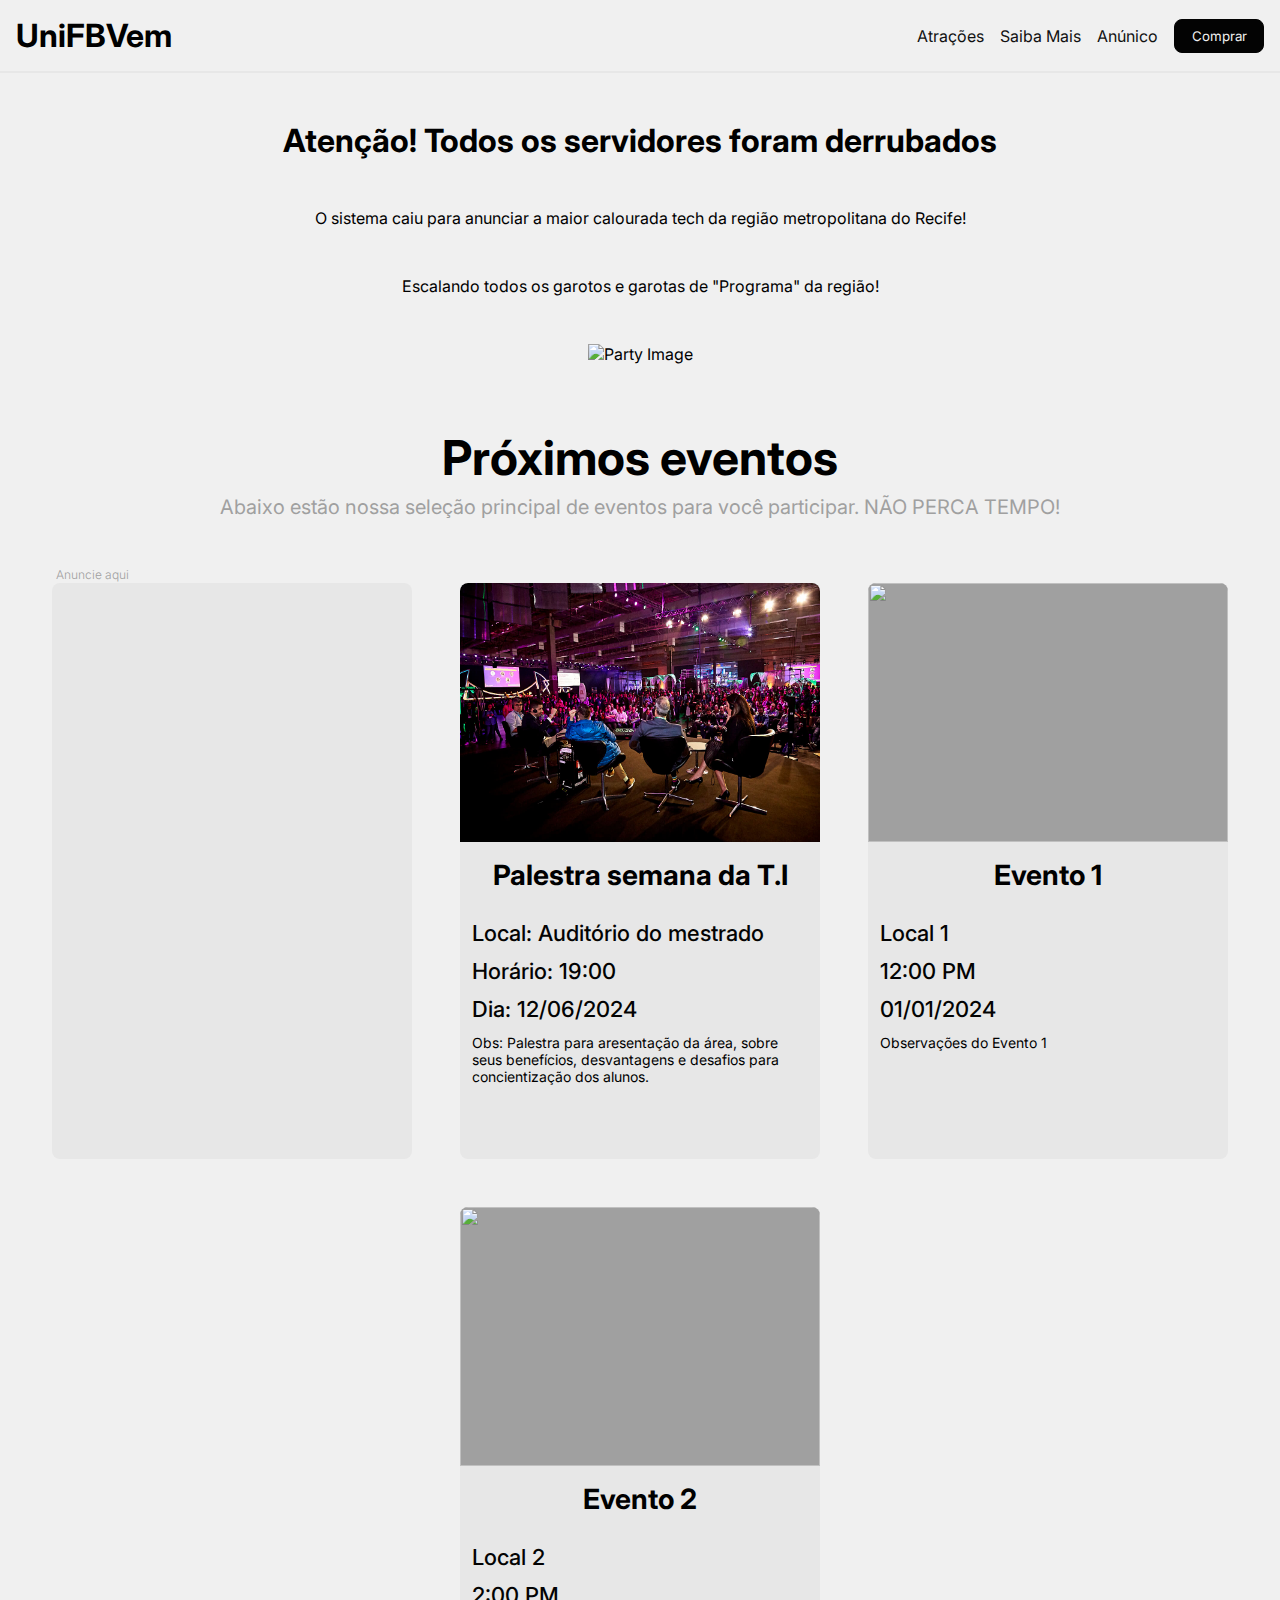
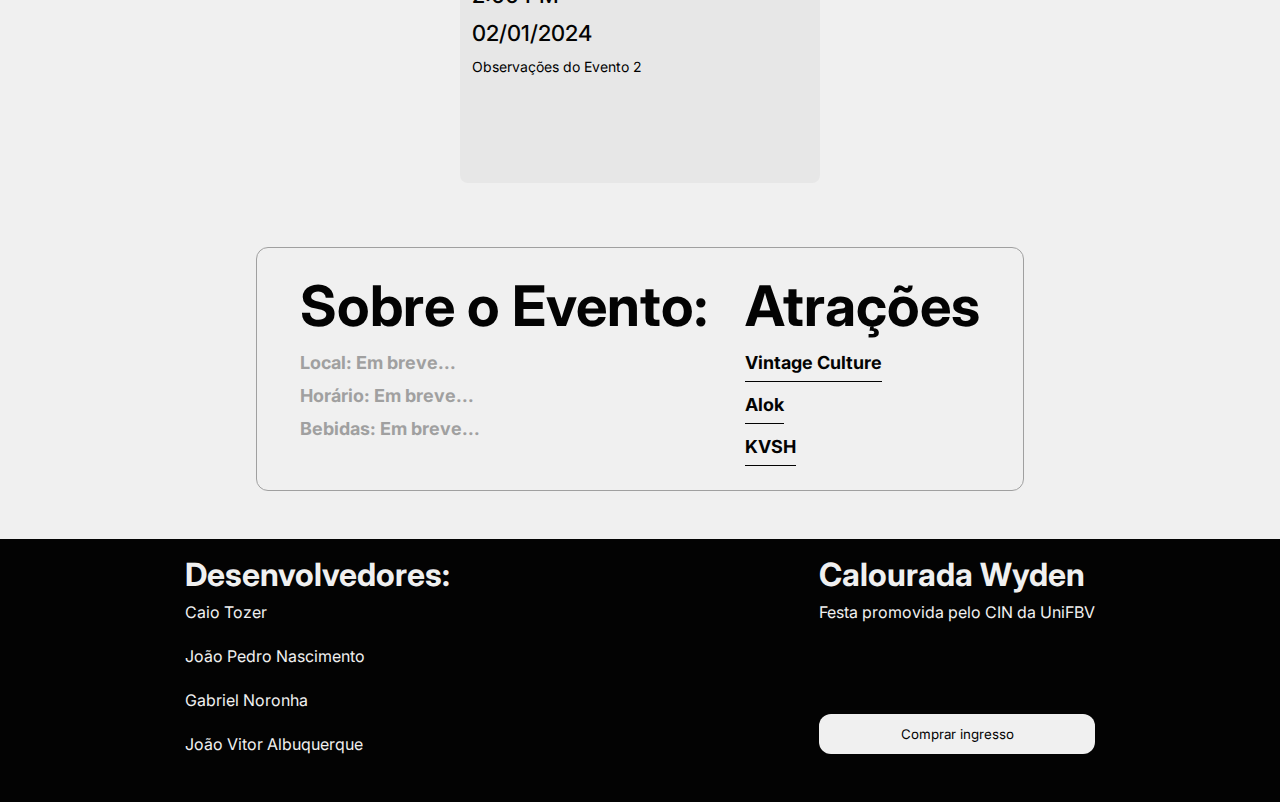
==== commit 35ad273b: "feat: adding cards" ====
--- a/index.html
+++ b/index.html
@@ -24,7 +24,7 @@
       <h4>UniFBVem</h4>
       <nav>
         <a>Atrações</a>
-        <a>Saiba Mais</a>
+        <a href="./more.html" target="_blank">Saiba Mais</a>
         <a>Anúnico</a>
         <button class="checkout-button buy-modal-trigger">Comprar</button>
       </nav>
@@ -52,8 +52,7 @@
           NÃO PERCA TEMPO!
         </p>
       </div>
-
-      <div>
+      <div id="events-container">
         <button
           class="card add-new-event event-modal-trigger"
           data-title="Anuncie aqui"
@@ -66,11 +65,6 @@
       <div id="infoBox">
         <div id="infoEvent">
           <h2>Sobre o Evento:</h2>
-          <!-- <h2>
-      Essa é pra você que até hoje espera ir em uma festa universitária igual as
-      dos filmes, venha pra calourada de Computaria da Wyden!
-    </h2> -->
-
           <h3>Local: Em breve...</h3>
           <h3>Horário: Em breve...</h3>
           <h3>Bebidas: Em breve...</h3>
@@ -174,7 +168,7 @@
 
           <label class="event-name">
             <span>Nome do evento</span>
-            <input type="text" placeholder="Digite aqui..." />
+            <input type="text" placeholder="Digite aqui..." id="input-title"/>
           </label>
 
           <label class="event-date">
@@ -206,5 +200,6 @@
     </div>
     <script src="./js/eventModalHandler.js"></script>
     <script src="./js/modals.js"></script>
+    <script src="./js/allEventsInfo.js"></script>
   </body>
 </html>
--- a/styles.css
+++ b/styles.css
@@ -36,6 +36,10 @@
   gap: 1rem;
   align-items: center;
   cursor: pointer;
+}
+a {
+  text-decoration: none;
+  color: var(--primary-dark);
 }
 
 .checkout-button {
@@ -181,3 +185,72 @@
   background-color: var(--primary-gray);
   color: var(--primary-light);
 }
+
+#events-card {
+  display: flex;
+  flex-wrap: wrap;
+  gap: 48px;
+  align-items: center;
+  justify-content: center;
+  width: fit-content;
+}
+
+.event {
+  height: 36rem;
+  width: 360px;
+  background-color: var(--primary-light-gray);
+  border-radius: 8px;
+  cursor: pointer;
+}
+
+.image-container-event {
+  width: 100%;
+  height: 45%;
+  display: flex;
+  align-items: center;
+  overflow-y: hidden;
+  border-radius: 8px 8px 0px 0px;
+  background-color: var(--primary-gray);
+}
+
+.event-image {
+  width: 100%;
+  height: 100%;
+  border-radius: 8px 8px 0px 0px;
+}
+
+.event-title {
+  font-size: 28px;
+  font-weight: 700;
+  width: 100%;
+  display: flex;
+  justify-content: center;
+  padding-block: 16px;
+}
+
+.info-event {
+  font-size: 22px;
+  font-weight: 500;
+  color: var(--primary-darker);
+}
+
+.captions {
+  font-size: 14px;
+  font-weight: 400;
+}
+
+.event-info-container {
+  display: flex;
+  flex-direction: column;
+  gap: 12px;
+  padding-inline: 12px;
+}
+
+#events-container {
+  display: flex;
+  flex-wrap: wrap;
+  gap: 48px;
+  align-items: center;
+  justify-content: center;
+  width: fit-content;
+}
--- a/main.css
+++ b/main.css
@@ -58,5 +58,5 @@
   border-radius: 8px;
   background-color: var(--primary-light-gray);
   height: 36rem;
-  min-width: 360px;
+  width: 360px;
 }
